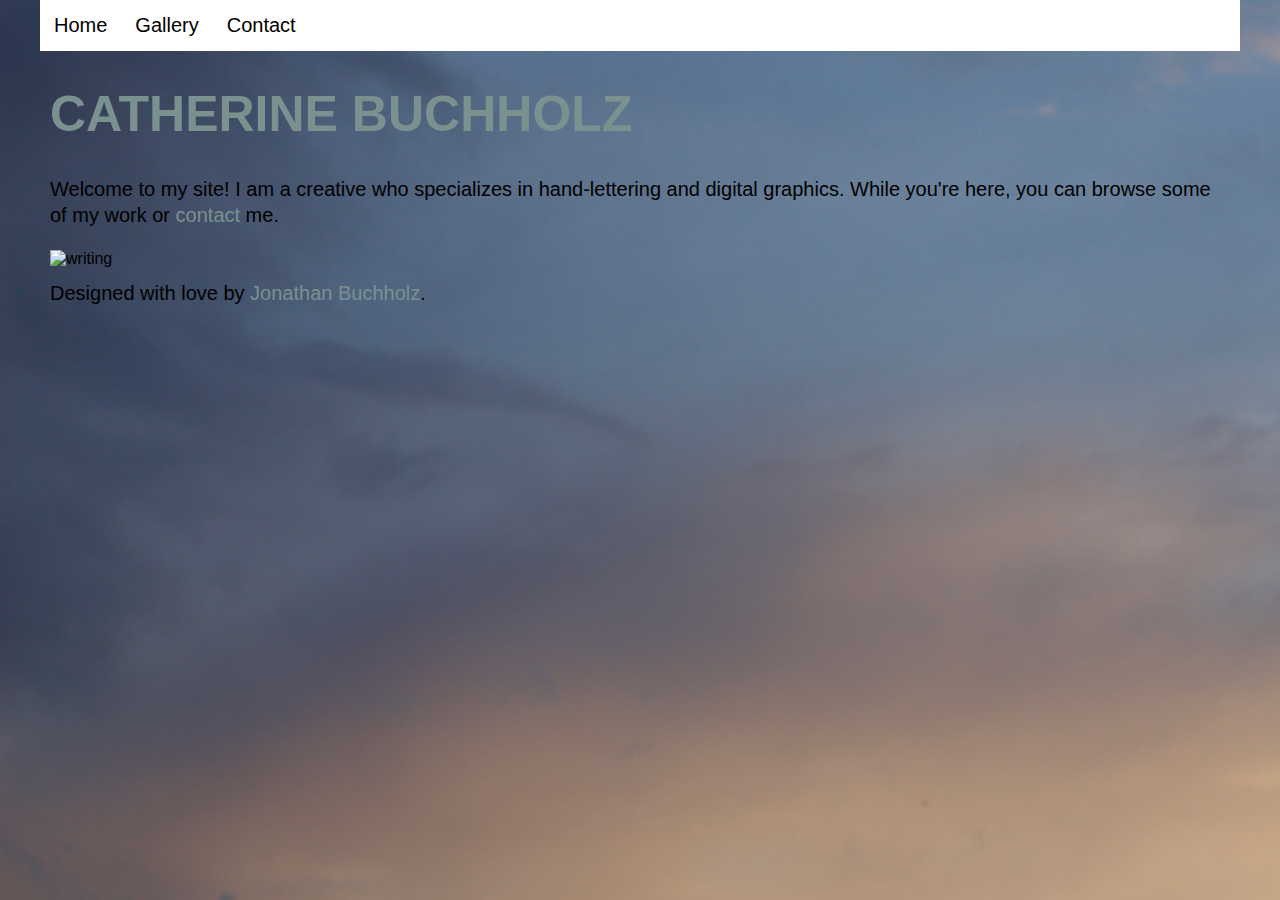
==== index.html @ 49945d9b "Add background image, delete extra space" ====
<!DOCTYPE html>
<html lang="en">
<head>
    <script async src="https://www.googletagmanager.com/gtag/js?id=G-2KZMLDR1S1"></script>
    <script>window.dataLayer = window.dataLayer || []; function gtag() { dataLayer.push(arguments); } gtag("js", new Date()); gtag("config", "G-2KZMLDR1S1");</script>
    <title>Catherine Buchholz</title>
    <link href="style.css" type="text/css" rel="stylesheet"/>
    <meta name="viewport" content="width=device-width, initial-scale=1.0"/>
    <meta name="description" content="Welcome to my site! I am a creative who specializes in hand-lettering and
    digital graphics."/>
</head>
<html class="background-image">
    <body>
        <div id="navbar">
            <a href="/">Home</a>
            <a href="/gallery">Gallery</a>
            <a href="/contact">Contact</a>
        </div>
        <h1>CATHERINE BUCHHOLZ</h1>
        <p> Welcome to my site! I am a creative who specializes in hand-lettering and digital graphics. While you're here, you can <a class="link" href="https://catherinebuchholz.com/gallery"></a>browse</a> some of my work or <a class="link" href="https://catherinebuchholz.com/contact">contact</a> me.</p>
        <img class="wide" src="images/writing.png" alt="writing"/>
        <p>Designed with love by <a class="link" href="https://buchh.org" target="blank" >Jonathan Buchholz</a >.</p>
    </body>
</html>
---- style.css ----
@font-face {
  src: url(fonts/pando.ttf);
  font-family: pando;
}

body {
  font-family: Helvetica-neue, Helvetica, sans-serif;
  margin: auto;
  max-width: 75em;
  margin: auto;
}

p {
  line-height: 1.3em;
  margin: 12px 0;
  padding: 0px 10px 0px;
  font-size: 20px;
}

h1 {
  font-family: pando, sans-serif;
  font-size: 50px;
  padding: 0px 10px 0px;
  color: #7a918f;
}

a {
  color: #7a918f;
  text-decoration: none;
}

.link:hover {
  background: #d7e0df;
  text-decoration: none;
}

#navbar {
  overflow: hidden;
  background-color: #fff;
  font-size: 20px;
}

#navbar a {
  float: left;
  display: block;
  color: #000;
  text-align: center;
  padding: 14px;
  text-decoration: none;
}

#navbar a:hover {
  background: #d7e0df;
}

.background-image {
  background-image: url('/images/cityscape.png');
  background-repeat: no-repeat;
}

.content {
  padding: 16px;
}

.sticky {
  position: fixed;
  top: 0;
  width: 100%;
}

.sticky + .content {
  padding-top: 60px;
}

::selection {
  background: #dadada;
}

img {
  padding: 10px 0 0 10px;
  max-width: 100%;
}

/* Image widths */

.img {
  background: #fff;
}

.tall {
  width: 150px;
  height: 200px;
}

.wide {
  width: 320px;
  height: 200px;
}

.square {
  width: 200px;
  height: 200px;
}

#divider {
  padding: 0 10px 0;
  height: 7.5px;
  width: 100%;
}

.font {
  width: 570px;
  height: 200px;
}
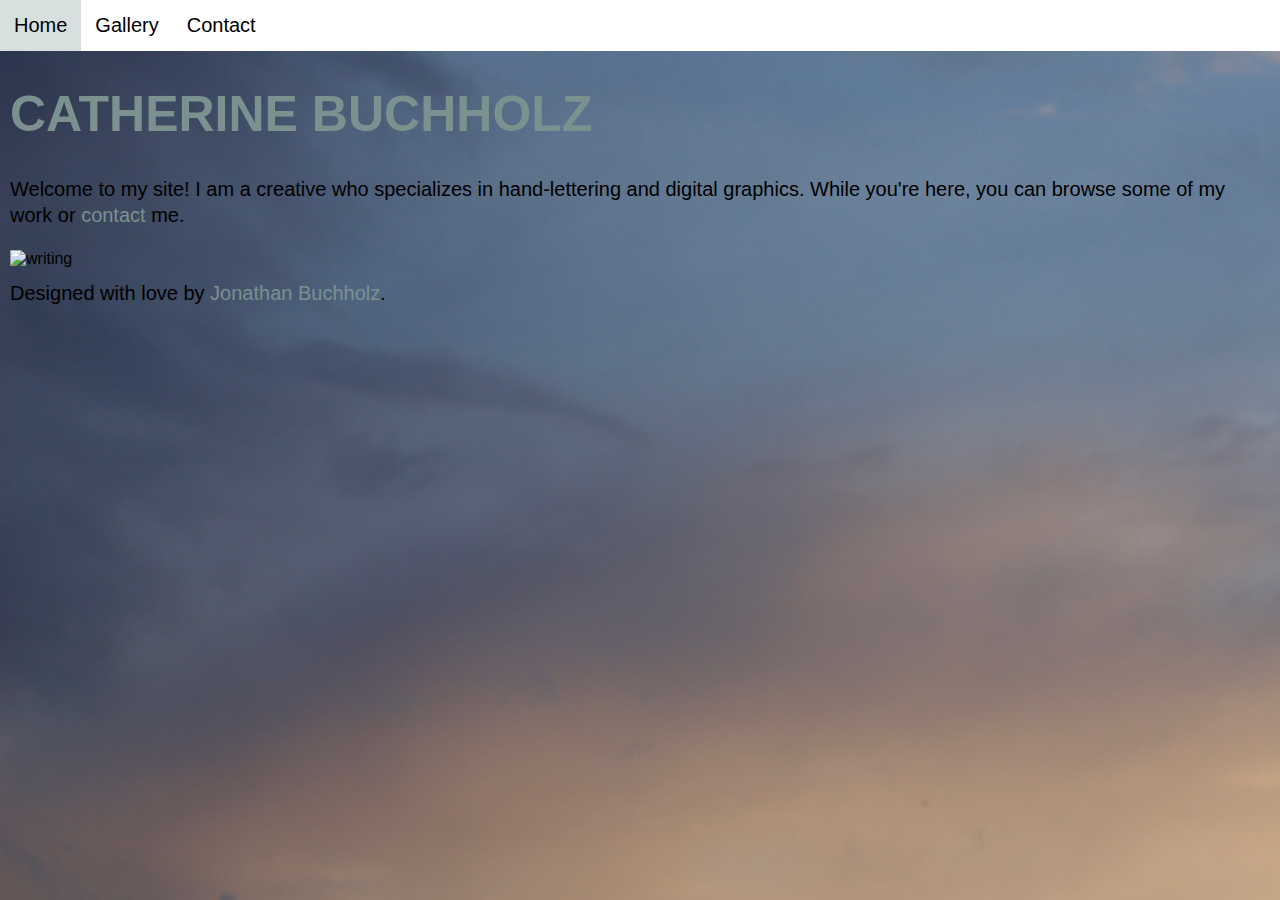
==== commit 939424aa: "Add max width to background image" ====
--- a/index.html
+++ b/index.html
@@ -9,7 +9,15 @@
     <meta name="description" content="Welcome to my site! I am a creative who specializes in hand-lettering and
     digital graphics."/>
 </head>
-<html class="background-image">
+<style>
+body {
+  background-image: url('/images/cityscape.png');
+  background-repeat: no-repeat;
+  max-width: 100%;
+}
+</style>
+</style>
+<html>
     <body>
         <div id="navbar">
             <a href="/">Home</a>
